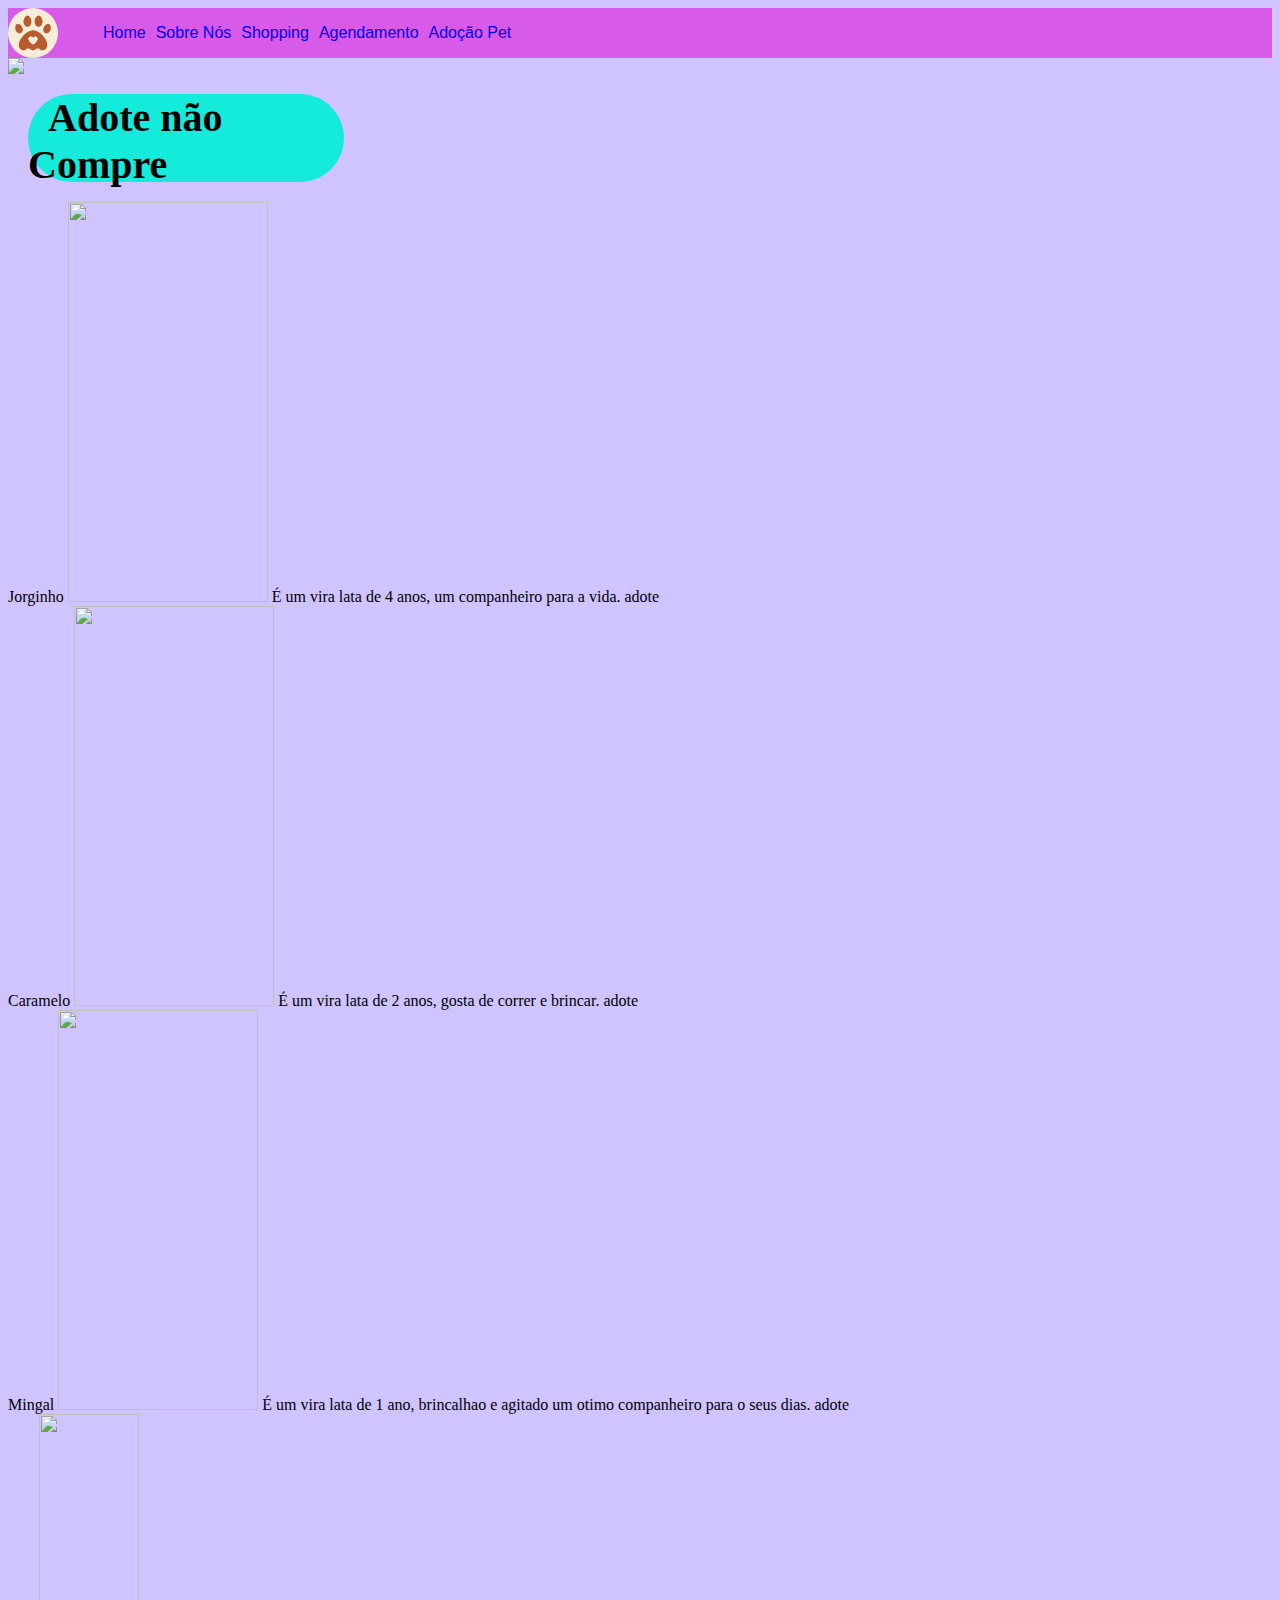
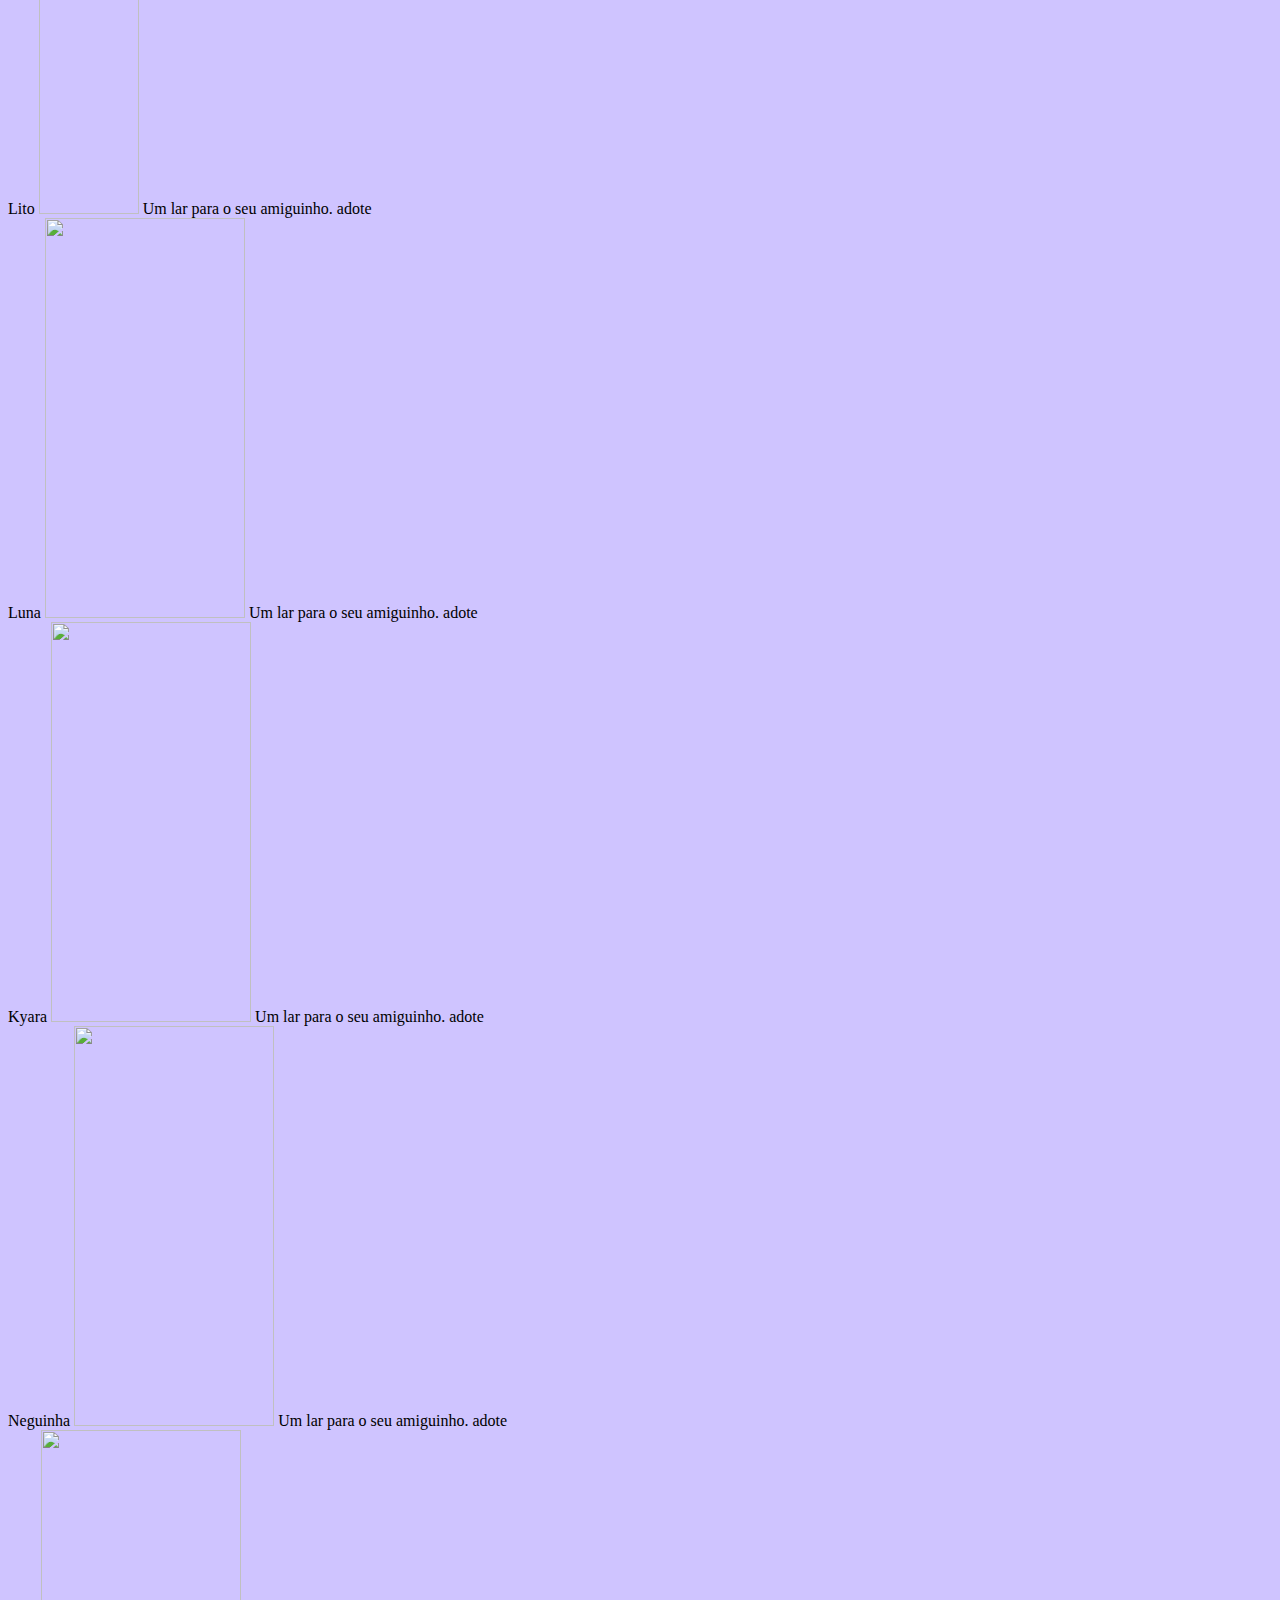
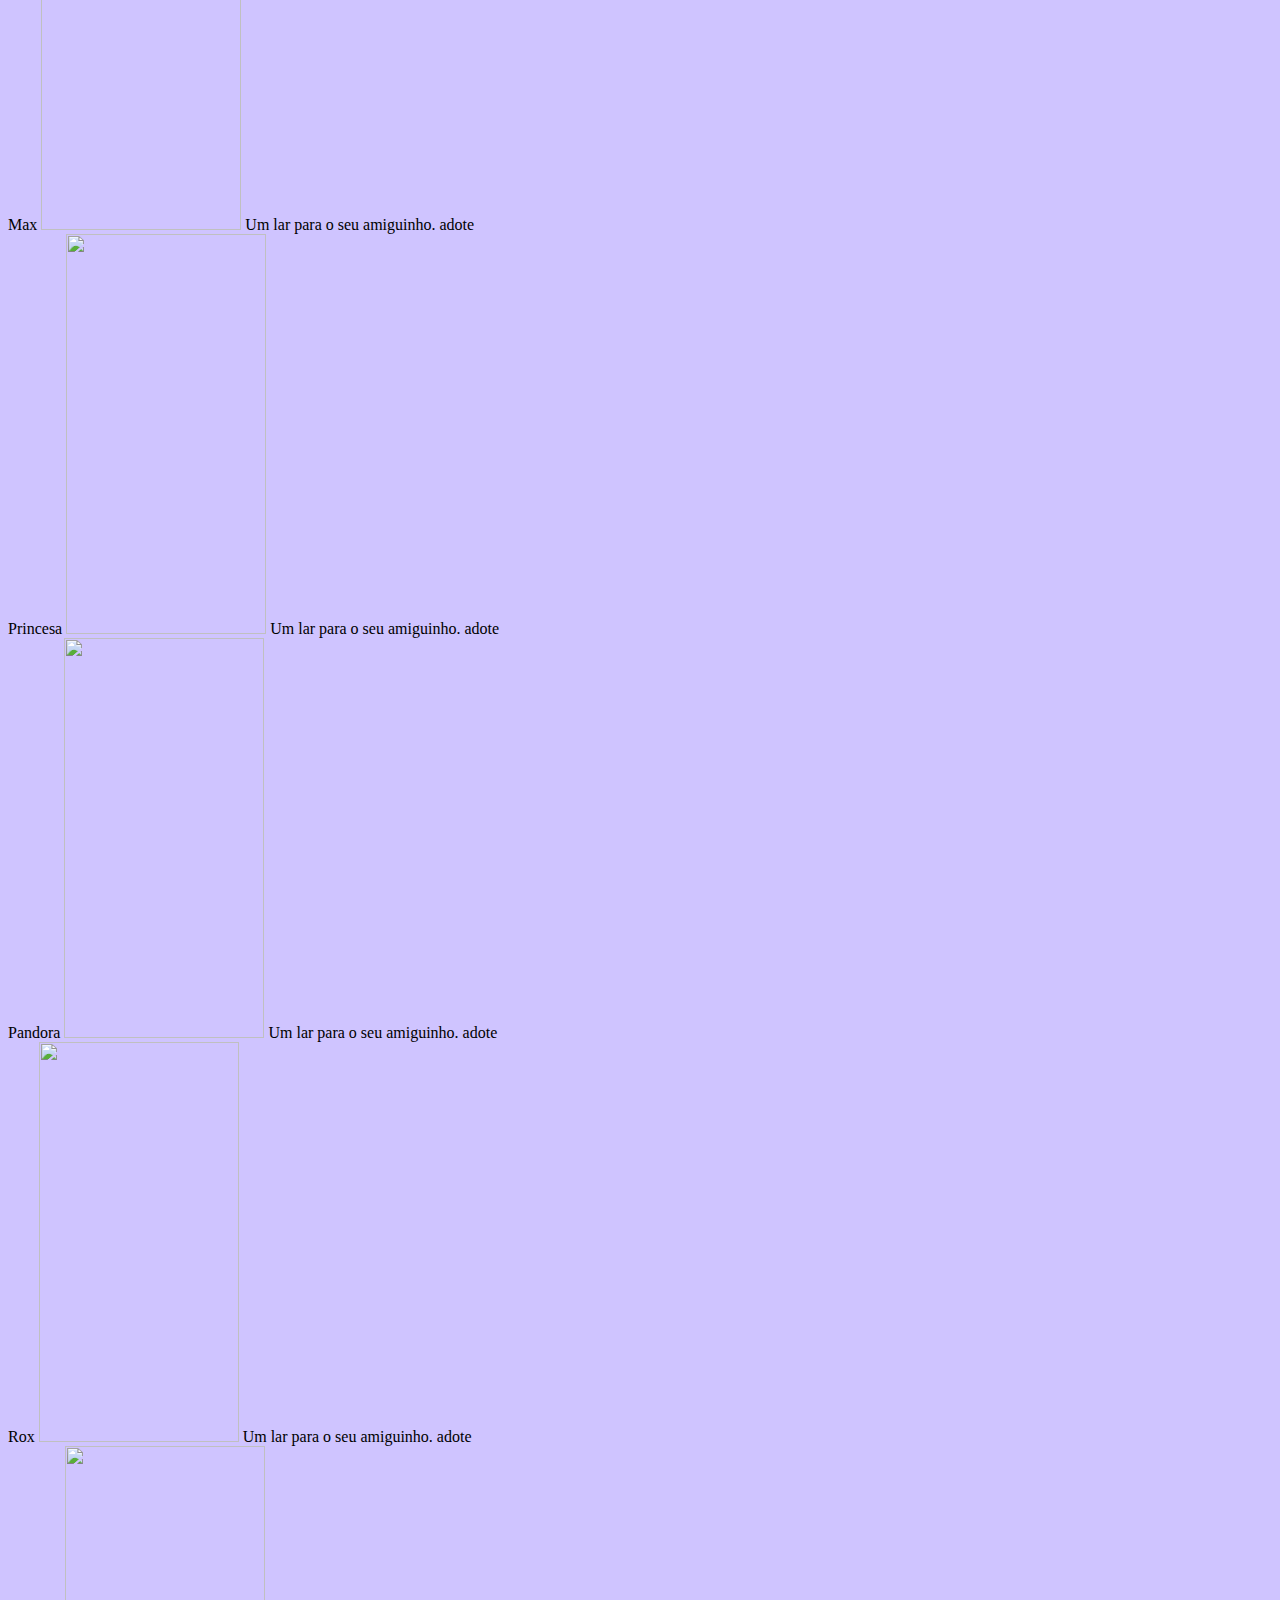
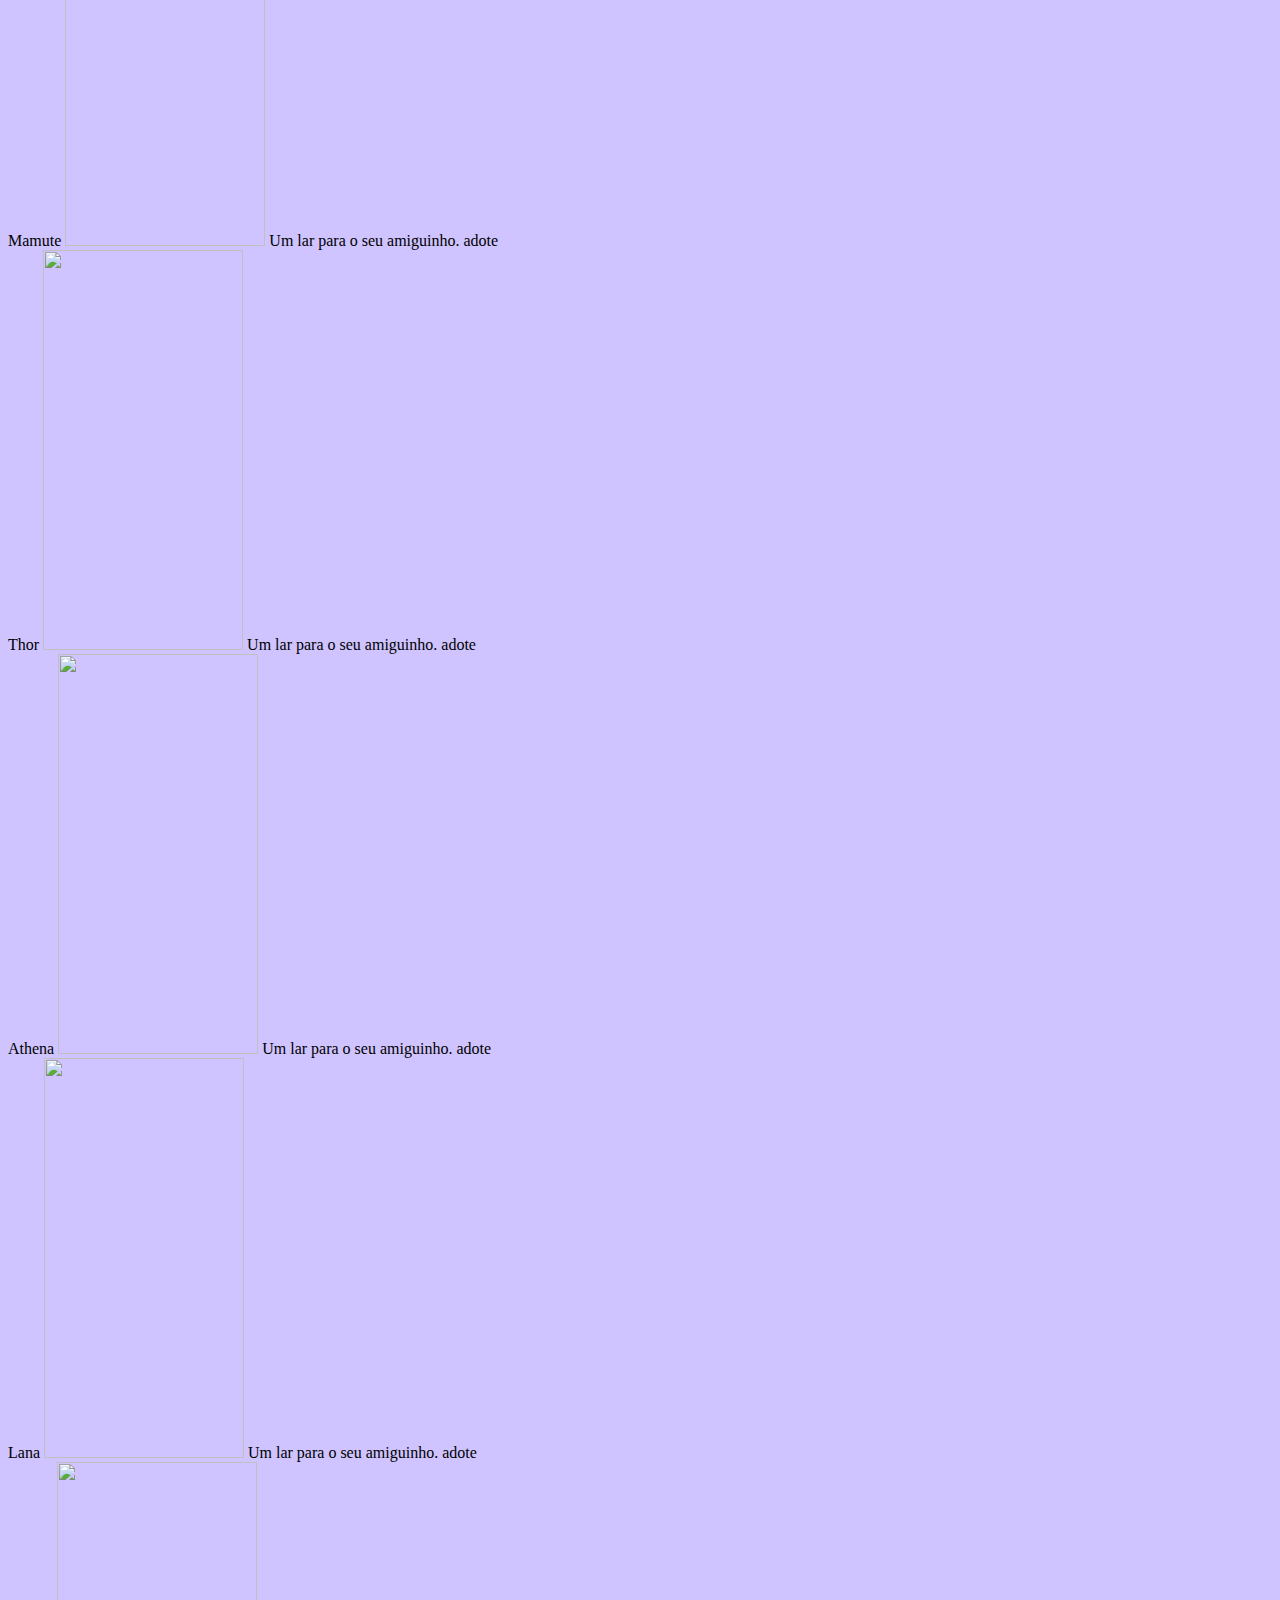
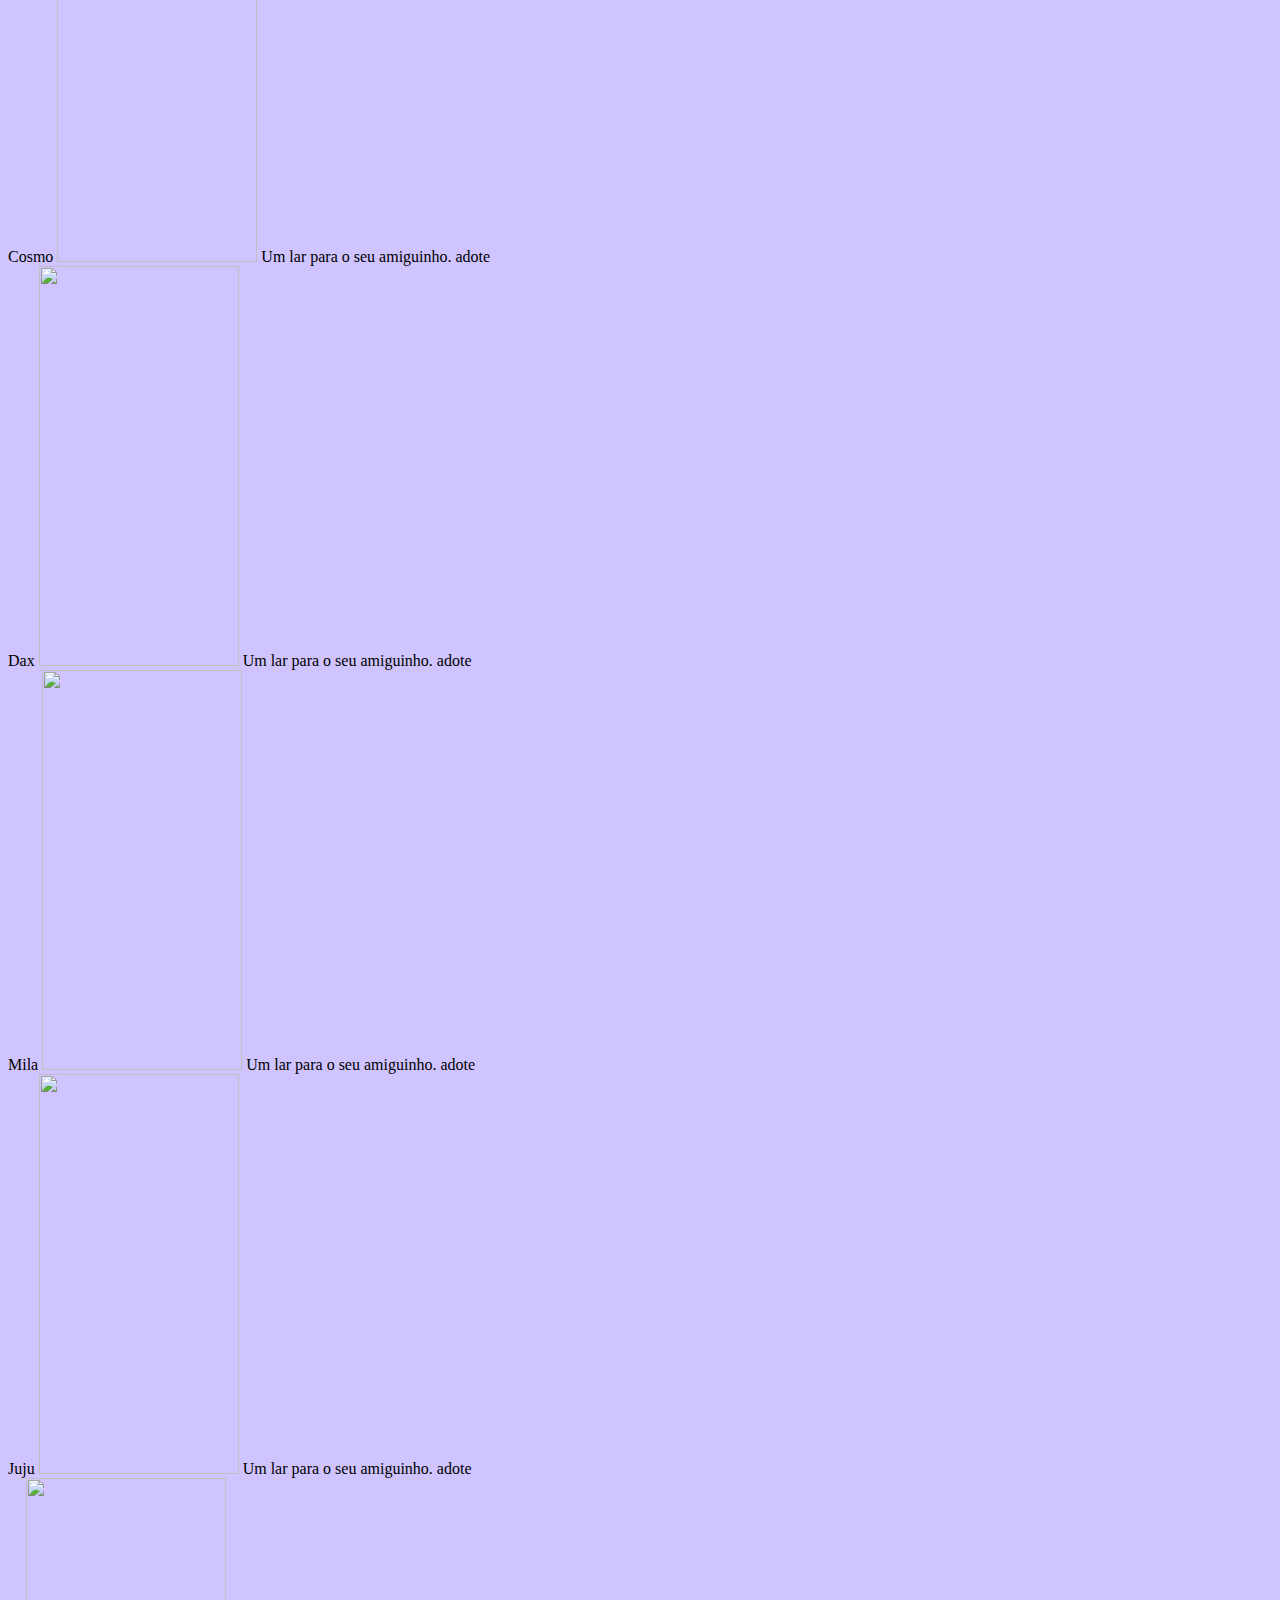
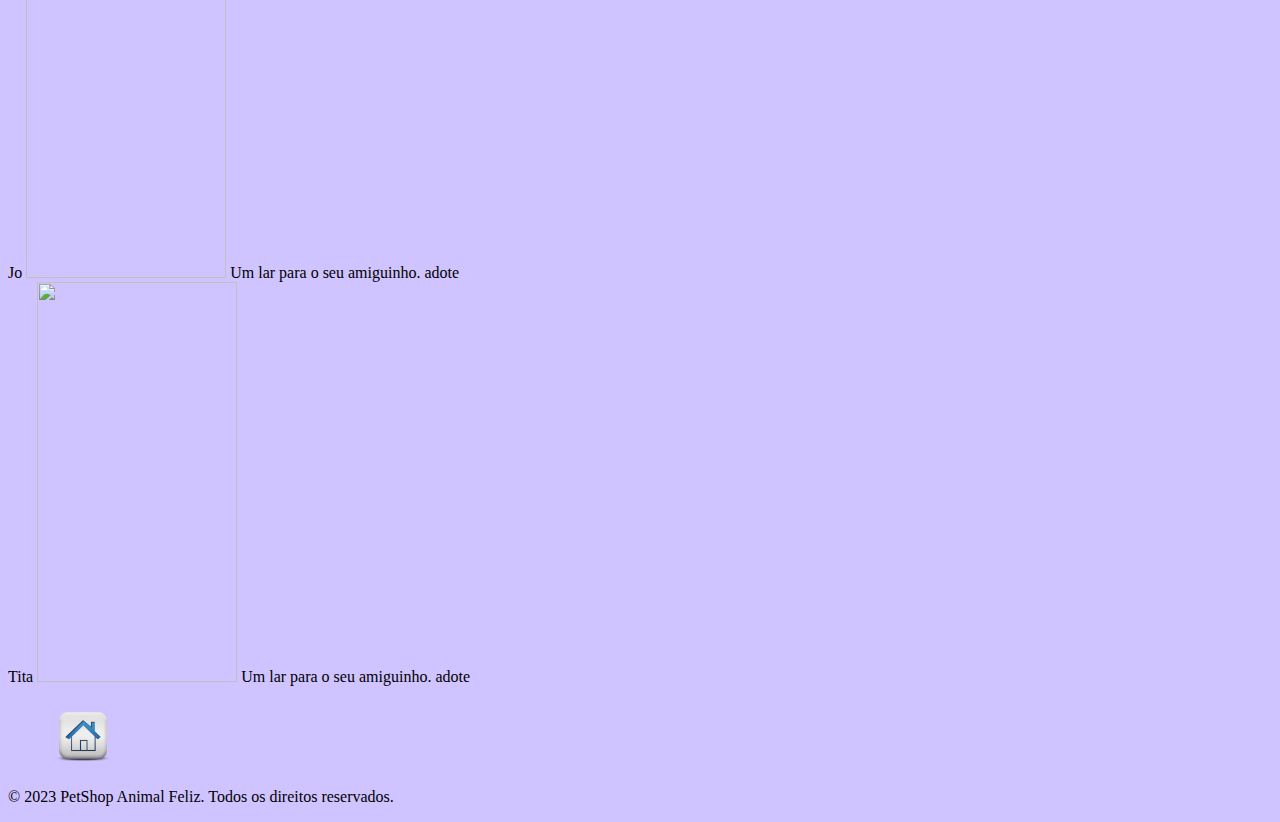
==== adocao.html @ 132cee6c "reenviando os arquivos de exercícios" ====
<html>
<head>

    <meta charset="UTF-8">
    <meta http-equiv="X-UA-Compatible" content="IE=edge">
    <meta name="viewport" content="width=device-width, initial-scale=1.0">
	
	<link rel="icon" type="image/png" href="assets/images/favicon.png">
	<link rel="stylesheet" href="assets/css/reset.css">
	<link rel="stylesheet" href="assets/css/exemplo.css">
	
	<title>PetShop Animal Feliz</title>
	
</head>
<body>


	<!-- Elementos como <header>, <main>, <footer> e <article>  (cabeçalho, principal, rodapé e artigo, respectivamente, traduzidos para o português) são considerados semânticos, pois eles descrevem com precisão o propósito do elemento e o tipo de conteúdo dentro dele.
	
	Do ponto de vista técnico, eles não são diferentes de uma div. 
	--> 
	
	<nav>
		<a href="index.html"><img src="assets/images/logo.jpg" width="50"></a>
		<ul>
			<li><a href="index.html">Home</a></li>
			<li><a href="#nossoTime">Sobre Nós</a></li>
			<li><a href="shop.html">Shopping</a></li>
			<li><a href="tabela.html">Agendamento</a></li>
			<li><a Href="adocao.html">Adoção Pet</a></li>
			</ul>
	</nav>
	
	
	 <a id="link-topo" href="adoção.html"><img src="assets/imagens/inicio.png"></a>
    </nav>
    <h2 class="fundo"> Adote não Compre</h2> 
    <div>

        <section class="produtos">
            
         <div class="produto">
            <span>Jorginho </span>
            <span><img class="img" width="200" height="400" src="assets/adoçao/jorginho.jfif"></span>
            <span>É um vira lata de 4 anos, um companheiro para a vida.</span>
            <a class="enviar">adote</a>
         </div>
            
           <div class="produto">
            <span>Caramelo </span>
            <span><img class="img" width="200" height="400" src="assets/adoçao/caramelo.jfif"></span>
            <span>É um vira lata de 2 anos, gosta de correr e brincar.</span>
            <a class="enviar">adote</a>        
         </div>
    
           <div class="produto">
            <span>Mingal</span>
            <span><img class="img" width="200" height="400" src="assets/adoçao/mingal.jfif"></span>
            <span>É um vira lata de 1 ano, brincalhao e agitado um otimo companheiro para o seus dias.</span>
            <a class="enviar">adote</a>
         </div>
            
           <div class="produto">
            <span>Lito</span>
            <span><img class="img" width="100" height="400" src="assets/adoçao/lito.jfif"></span>
            <span>Um lar para o seu amiguinho.</span>
            <a class="enviar">adote</a>
           </div>
         
           <div class="produto">
            <span>Luna</span>
            <span><img class="img" width="200" height="400" src="assets/adoçao/luna.jfif"></span>
            <span>Um lar para o seu amiguinho.</span>
            <a class="enviar">adote</a>
           </div>
    
           <div class="produto">
            <span>Kyara</span>
            <span><img class="img" width="200" height="400" src="assets/adoçao/kyara.jfif"></span>
            <span>Um lar para o seu amiguinho.</span>
            <a class="enviar">adote</a>
           </div>
                
           <div class="produto">
            <span>Neguinha</span>
            <span><img class="img" width="200" height="400" src="assets/adoçao/neguinha.jfif"></span>
            <span>Um lar para o seu amiguinho.</span>
            <a class="enviar">adote</a>
           </div>

           <div class="produto">
            <span>Max</span>
            <span><img class="img" width="200" height="400" src="assets/adoçao/max.jfif"></span>
            <span>Um lar para o seu amiguinho.</span>
            <a class="enviar">adote</a>
           </div>

           <div class="produto">
            <span>Princesa</span>
            <span><img class="img" width="200" height="400" src="assets/adoçao/princesa.jfif"></span>
            <span>Um lar para o seu amiguinho.</span>
            <a class="enviar">adote</a>
           </div>

           <div class="produto">
            <span>Pandora</span>
            <span><img class="img" width="200" height="400" src="assets/adoçao/pandora.png"></span>
            <span>Um lar para o seu amiguinho.</span>
            <a class="enviar">adote</a>
           </div>

           <div class="produto">
            <span>Rox</span>
            <span><img class="img" width="200" height="400" src="assets/adoçao/rox.jfif"></span>
            <span>Um lar para o seu amiguinho.</span>
            <a class="enviar">adote</a>
           </div>

           <div class="produto">
            <span>Mamute</span>
            <span><img class="img" width="200" height="400" src="assets/adoçao/mamute.jfif"></span>
            <span>Um lar para o seu amiguinho.</span>
            <a class="enviar">adote</a>
           </div>

           <div class="produto">
            <span>Thor</span>
            <span><img class="img" width="200" height="400" src="assets/adoçao/Thor.jfif"></span>
            <span>Um lar para o seu amiguinho.</span>
            <a class="enviar">adote</a>
           </div>

           <div class="produto">
            <span>Athena</span>
            <span><img class="img" width="200" height="400" src="assets/adoçao/atena.jfif"></span>
            <span>Um lar para o seu amiguinho.</span>
            <a class="enviar">adote</a>           </div>

           <div class="produto">
            <span>Lana</span>
            <span><img class="img" width="200" height="400" src="assets/adoçao/lana.jfif"></span>
            <span>Um lar para o seu amiguinho.</span>
            <a class="enviar">adote</a>
           </div>

           <div class="produto">
            <span>Cosmo</span> 
            <span><img class="img" width="200" height="400" src="assets/adoçao/cosmo.jfif"></span>
            <span>Um lar para o seu amiguinho.</span>
            <a class="enviar">adote</a>
           </div>

           <div class="produto">
            <span>Dax</span>
            <span><img class="img" width="200"  height="400" src="assets/adoçao/dax.jfif"></span>
            <span>Um lar para o seu amiguinho.</span>
            <a class="enviar">adote</a>
           </div>

           <div class="produto">
            <span>Mila</span>
            <span><img class="img" width="200" height="400" src="assets/adoçao/mila.jfif"></span>
            <span>Um lar para o seu amiguinho.</span>
            <a class="enviar">adote</a>
           </div>

           <div class="produto">
            <span>Juju</span>
            <span><img class="img" width="200" height="400" src="assets/adoçao/juju.jfif"></span>
            <span>Um lar para o seu amiguinho.</span>
            <a class="enviar">adote</a>
           </div>

           <div class="produto">
            <span>Jo</span>
            <span><img class="img" width="200" height="400" src="assets/adoçao/jo.png"></span>
            <span>Um lar para o seu amiguinho.</span>
            <a class="enviar">adote</a>
           </div>
           
           <div class="produto">
            <span>Tita</span>
            <span><img class="img" width="200" height="400" src="assets/adoçao/tita.jfif"></span>
            <span>Um lar para o seu amiguinho.</span>
            <a class="enviar">adote</a>
           </div>

        </section>
    
    </div>
			
	</main>
		<ul>
	<a href="index.html"><img src="assets/images/home.png" width= "70px"></a>
	</ul>
	<footer>
		<p>&copy; 2023 PetShop Animal Feliz. Todos os direitos reservados.</p>
	</footer>
	
</body>

</html>
---- assets/css/exemplo.css ----
body {
     background : #CFC4FF;
}

nav {
     background : #D85AE8;
	 display: flex;
}
form {
        width: 50%;
        border-radius: 50px;
        border: 30px solid white;
		padding: 20px;
		margin: 20  200 0 15;
      }

      input[type="text"],
      input[type="email"],
      input[type="tel"],
      textarea {
        width: 100%;
        padding: 10px;
        border-radius: 5px;
        border: 1px solid #ccc;
        margin-bottom: 10px;
        box-sizing: border-box;
      }

      input[type="submit"] {
        background-color: #4CAF50;
        color: white;
        padding: 12px 20px;
        border: none;
        border-radius: 100px;
        cursor: pointer;
      }

      input[type="submit"]:hover {
        background-color: #45a049;
      }
#.chevron{
	background: blue;
	img:assets/imagens/google-home.png;
	display: block; 
	width:  50px;
	height: 50px;
	border-radius: 50%;
	position: fixed;
	bottom: 80px;
	right: 80px;
	transition: all 0.6s;
	cursor: pointer; 
}
#.chevron:hover{
		box-shadow: 3px 3px 3px #333;
		background: darkgoldenrod;
}

.negrito {
	font-weight:bold
}

.italico{
	font-style:italic
}
nav ul 
{
display: flex;
    width: 80%;
list-style: none;
}

nav a img {
	border-radius: 70px;
	
}
nav ul li a {
		background:transparent;
		margin:0 5px 0 5px;
		font-family: Arial;
		text-decoration: none;
}
nav ul li a:hover{
	color: #fff;
	font-weight:bold;
}	
 
h1 {
	text-align: center;
	Text-transform: uppercase;
	Text-shadow:-6px opx 9px rgba(56,158,206,0.62);
	color: #AB2CFA;
	font-family: Arial black;
    Font-size: 32px;
	
	border-top: 5px solid blue;
	border-bottom: 0px solid blue; 
	border-right: 0px solid blue;
	border-left:  0px solid blue;	 		
}

h2{
	font-size : 40px;
	background: #14EBDA;
	border-radius: 75px 75px 75px 75px;
	font-family: Calibri;
	text-indent: 20px;
	width: 25%;
	height: 10%;
	margin: 20px 20px; 
}

h3{
	font-family: Arial Black;
}
.fundo_roxo{
			background:#774FDB;
}

.fundo_laranja{
			background:#EB744E;	
}




/*
	Informações a respeitos dos membros da página
*/

.container {
	display: flex;
	flex-direction: row;
	flex-wrap: wrap;
	justify-content: space-between;
	align-items: center;
	margin-top: 10px;
}
.tabela{
	background: black;
	font-size: 90px;
}
.member {
	width: 300px;
	height: 400px;
	margin-bottom: 30px;
	background-color: #f1f1f1;
	padding: 20px;
	box-sizing: border-box;
}

.member img {
	width: 100%;
	height: 200px;
	object-fit: cover;
	margin-bottom: 20px;
}

.member h3 {
	margin-top: 0;
	font-size: 24px;
	font-weight: bold;
	text-align: center;
}

.member p {
	margin-bottom: 0;
	font-size: 18px;
	text-align: center;
}

/*Media Query */

@media screen and (max-width: 390px) {
	body{	
		#background: green;
}
}
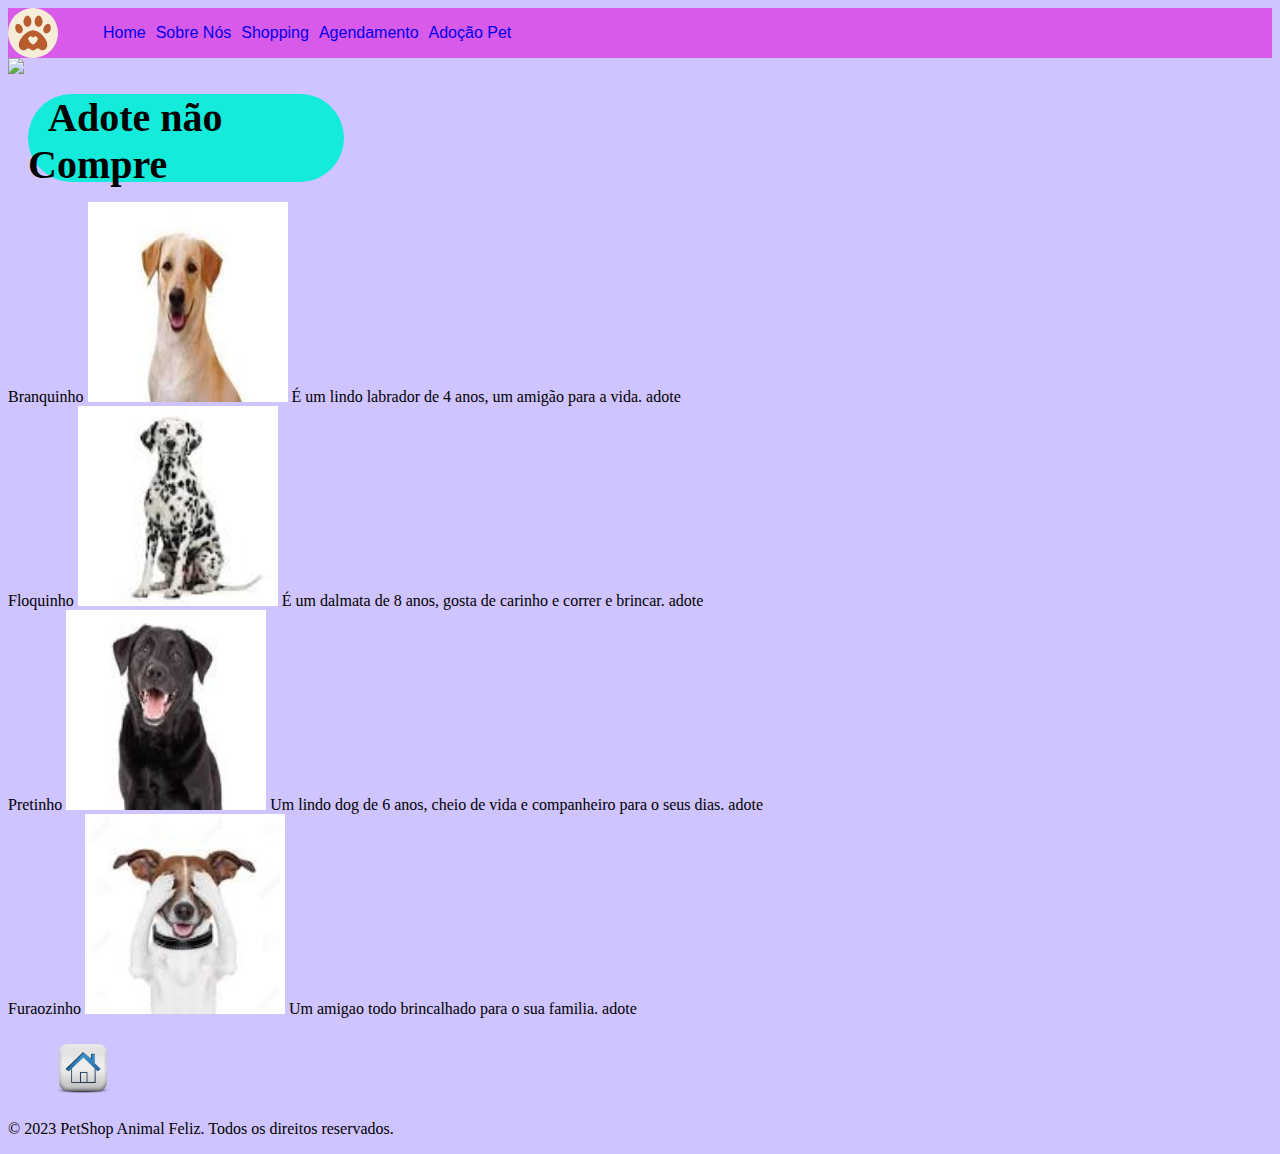
==== commit a270ec9f: "atualização html" ====
--- a/adocao.html
+++ b/adocao.html
@@ -40,150 +40,33 @@
         <section class="produtos">
             
          <div class="produto">
-            <span>Jorginho </span>
-            <span><img class="img" width="200" height="400" src="assets/adoçao/jorginho.jfif"></span>
-            <span>É um vira lata de 4 anos, um companheiro para a vida.</span>
+            <span>Branquinho </span>
+            <span><img class="img" width="200" height="200" src="assets/images/toby.jpg"></span>
+            <span>É um lindo labrador de 4 anos, um amigão para a vida.</span>
             <a class="enviar">adote</a>
          </div>
             
            <div class="produto">
-            <span>Caramelo </span>
-            <span><img class="img" width="200" height="400" src="assets/adoçao/caramelo.jfif"></span>
-            <span>É um vira lata de 2 anos, gosta de correr e brincar.</span>
+            <span>Floquinho </span>
+            <span><img class="img" width="200" height="200" src="assets/images/floquinho.jpg"></span>
+            <span>É um dalmata de 8 anos, gosta de carinho e correr e brincar.</span>
             <a class="enviar">adote</a>        
          </div>
     
            <div class="produto">
-            <span>Mingal</span>
-            <span><img class="img" width="200" height="400" src="assets/adoçao/mingal.jfif"></span>
-            <span>É um vira lata de 1 ano, brincalhao e agitado um otimo companheiro para o seus dias.</span>
+            <span>Pretinho</span>
+            <span><img class="img" width="200" height="200" src="assets/images/pretinho.jpg"></span>
+            <span> Um lindo dog de 6 anos, cheio de vida e companheiro para o seus dias.</span>
             <a class="enviar">adote</a>
          </div>
             
            <div class="produto">
-            <span>Lito</span>
-            <span><img class="img" width="100" height="400" src="assets/adoçao/lito.jfif"></span>
-            <span>Um lar para o seu amiguinho.</span>
+            <span>Furaozinho</span>
+            <span><img class="img" width="200" height="200" src="assets/images/furaozinho.jpg"></span>
+            <span>Um amigao todo brincalhado para o sua familia.</span>
             <a class="enviar">adote</a>
            </div>
          
-           <div class="produto">
-            <span>Luna</span>
-            <span><img class="img" width="200" height="400" src="assets/adoçao/luna.jfif"></span>
-            <span>Um lar para o seu amiguinho.</span>
-            <a class="enviar">adote</a>
-           </div>
-    
-           <div class="produto">
-            <span>Kyara</span>
-            <span><img class="img" width="200" height="400" src="assets/adoçao/kyara.jfif"></span>
-            <span>Um lar para o seu amiguinho.</span>
-            <a class="enviar">adote</a>
-           </div>
-                
-           <div class="produto">
-            <span>Neguinha</span>
-            <span><img class="img" width="200" height="400" src="assets/adoçao/neguinha.jfif"></span>
-            <span>Um lar para o seu amiguinho.</span>
-            <a class="enviar">adote</a>
-           </div>
-
-           <div class="produto">
-            <span>Max</span>
-            <span><img class="img" width="200" height="400" src="assets/adoçao/max.jfif"></span>
-            <span>Um lar para o seu amiguinho.</span>
-            <a class="enviar">adote</a>
-           </div>
-
-           <div class="produto">
-            <span>Princesa</span>
-            <span><img class="img" width="200" height="400" src="assets/adoçao/princesa.jfif"></span>
-            <span>Um lar para o seu amiguinho.</span>
-            <a class="enviar">adote</a>
-           </div>
-
-           <div class="produto">
-            <span>Pandora</span>
-            <span><img class="img" width="200" height="400" src="assets/adoçao/pandora.png"></span>
-            <span>Um lar para o seu amiguinho.</span>
-            <a class="enviar">adote</a>
-           </div>
-
-           <div class="produto">
-            <span>Rox</span>
-            <span><img class="img" width="200" height="400" src="assets/adoçao/rox.jfif"></span>
-            <span>Um lar para o seu amiguinho.</span>
-            <a class="enviar">adote</a>
-           </div>
-
-           <div class="produto">
-            <span>Mamute</span>
-            <span><img class="img" width="200" height="400" src="assets/adoçao/mamute.jfif"></span>
-            <span>Um lar para o seu amiguinho.</span>
-            <a class="enviar">adote</a>
-           </div>
-
-           <div class="produto">
-            <span>Thor</span>
-            <span><img class="img" width="200" height="400" src="assets/adoçao/Thor.jfif"></span>
-            <span>Um lar para o seu amiguinho.</span>
-            <a class="enviar">adote</a>
-           </div>
-
-           <div class="produto">
-            <span>Athena</span>
-            <span><img class="img" width="200" height="400" src="assets/adoçao/atena.jfif"></span>
-            <span>Um lar para o seu amiguinho.</span>
-            <a class="enviar">adote</a>           </div>
-
-           <div class="produto">
-            <span>Lana</span>
-            <span><img class="img" width="200" height="400" src="assets/adoçao/lana.jfif"></span>
-            <span>Um lar para o seu amiguinho.</span>
-            <a class="enviar">adote</a>
-           </div>
-
-           <div class="produto">
-            <span>Cosmo</span> 
-            <span><img class="img" width="200" height="400" src="assets/adoçao/cosmo.jfif"></span>
-            <span>Um lar para o seu amiguinho.</span>
-            <a class="enviar">adote</a>
-           </div>
-
-           <div class="produto">
-            <span>Dax</span>
-            <span><img class="img" width="200"  height="400" src="assets/adoçao/dax.jfif"></span>
-            <span>Um lar para o seu amiguinho.</span>
-            <a class="enviar">adote</a>
-           </div>
-
-           <div class="produto">
-            <span>Mila</span>
-            <span><img class="img" width="200" height="400" src="assets/adoçao/mila.jfif"></span>
-            <span>Um lar para o seu amiguinho.</span>
-            <a class="enviar">adote</a>
-           </div>
-
-           <div class="produto">
-            <span>Juju</span>
-            <span><img class="img" width="200" height="400" src="assets/adoçao/juju.jfif"></span>
-            <span>Um lar para o seu amiguinho.</span>
-            <a class="enviar">adote</a>
-           </div>
-
-           <div class="produto">
-            <span>Jo</span>
-            <span><img class="img" width="200" height="400" src="assets/adoçao/jo.png"></span>
-            <span>Um lar para o seu amiguinho.</span>
-            <a class="enviar">adote</a>
-           </div>
-           
-           <div class="produto">
-            <span>Tita</span>
-            <span><img class="img" width="200" height="400" src="assets/adoçao/tita.jfif"></span>
-            <span>Um lar para o seu amiguinho.</span>
-            <a class="enviar">adote</a>
-           </div>
 
         </section>
     
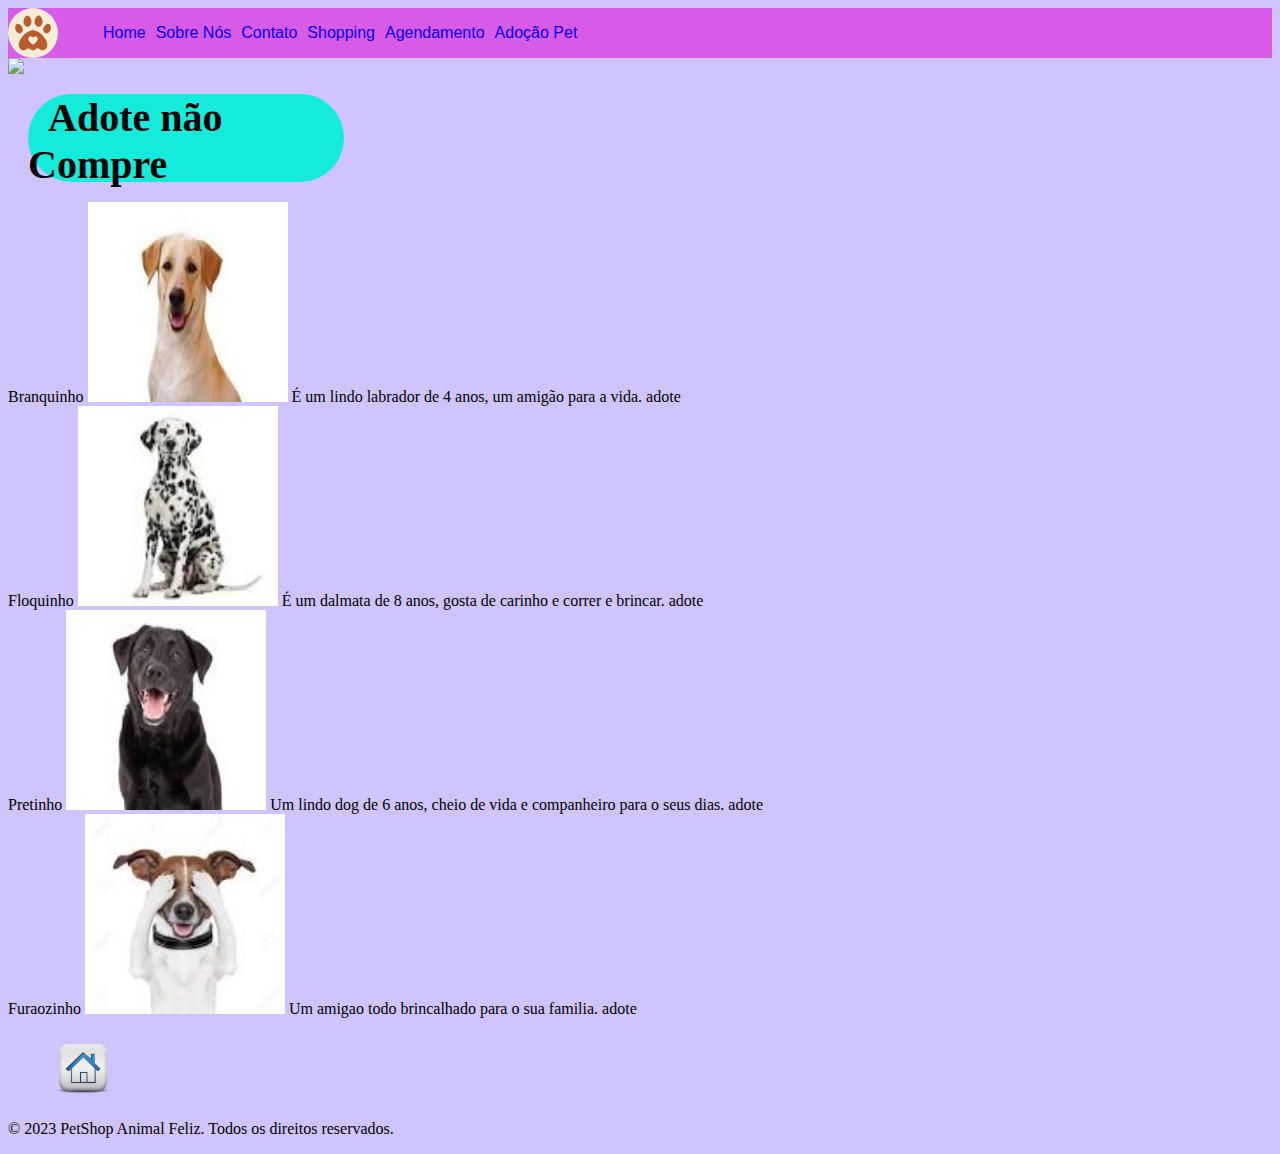
==== commit 9991e336: "correção html" ====
--- a/adocao.html
+++ b/adocao.html
@@ -25,6 +25,7 @@
 		<ul>
 			<li><a href="index.html">Home</a></li>
 			<li><a href="#nossoTime">Sobre Nós</a></li>
+      <li><a href="index.html#contato">Contato</a></li>
 			<li><a href="shop.html">Shopping</a></li>
 			<li><a href="tabela.html">Agendamento</a></li>
 			<li><a Href="adocao.html">Adoção Pet</a></li>
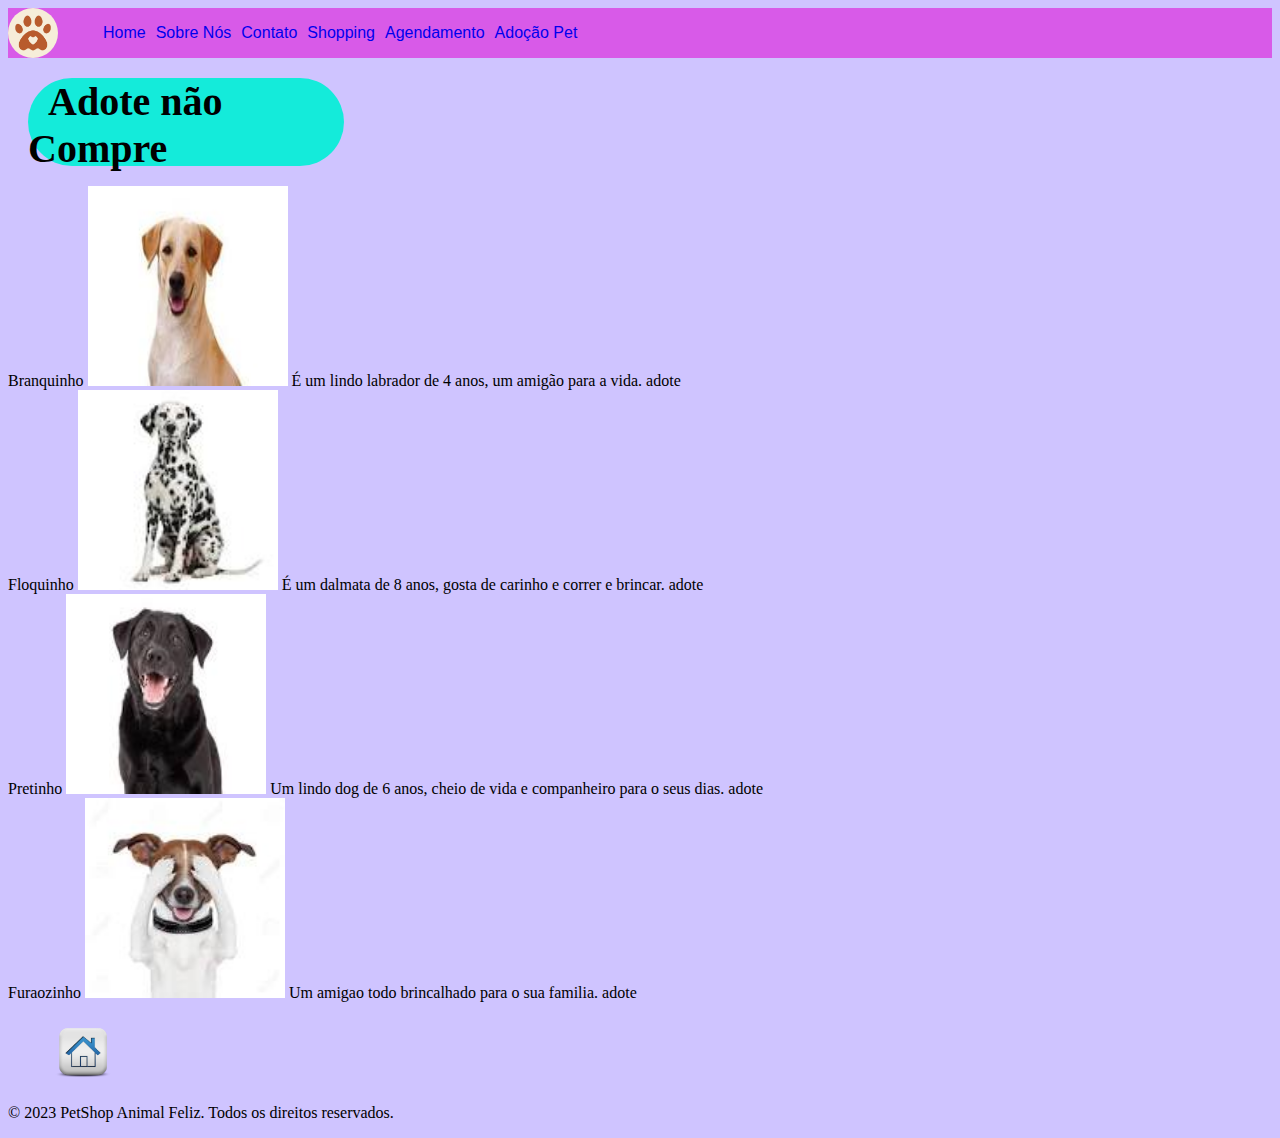
==== commit c7a01e4d: "correção html" ====
--- a/adocao.html
+++ b/adocao.html
@@ -31,9 +31,6 @@
 			<li><a Href="adocao.html">Adoção Pet</a></li>
 			</ul>
 	</nav>
-	
-	
-	 <a id="link-topo" href="adoção.html"><img src="assets/imagens/inicio.png"></a>
     </nav>
     <h2 class="fundo"> Adote não Compre</h2> 
     <div>
